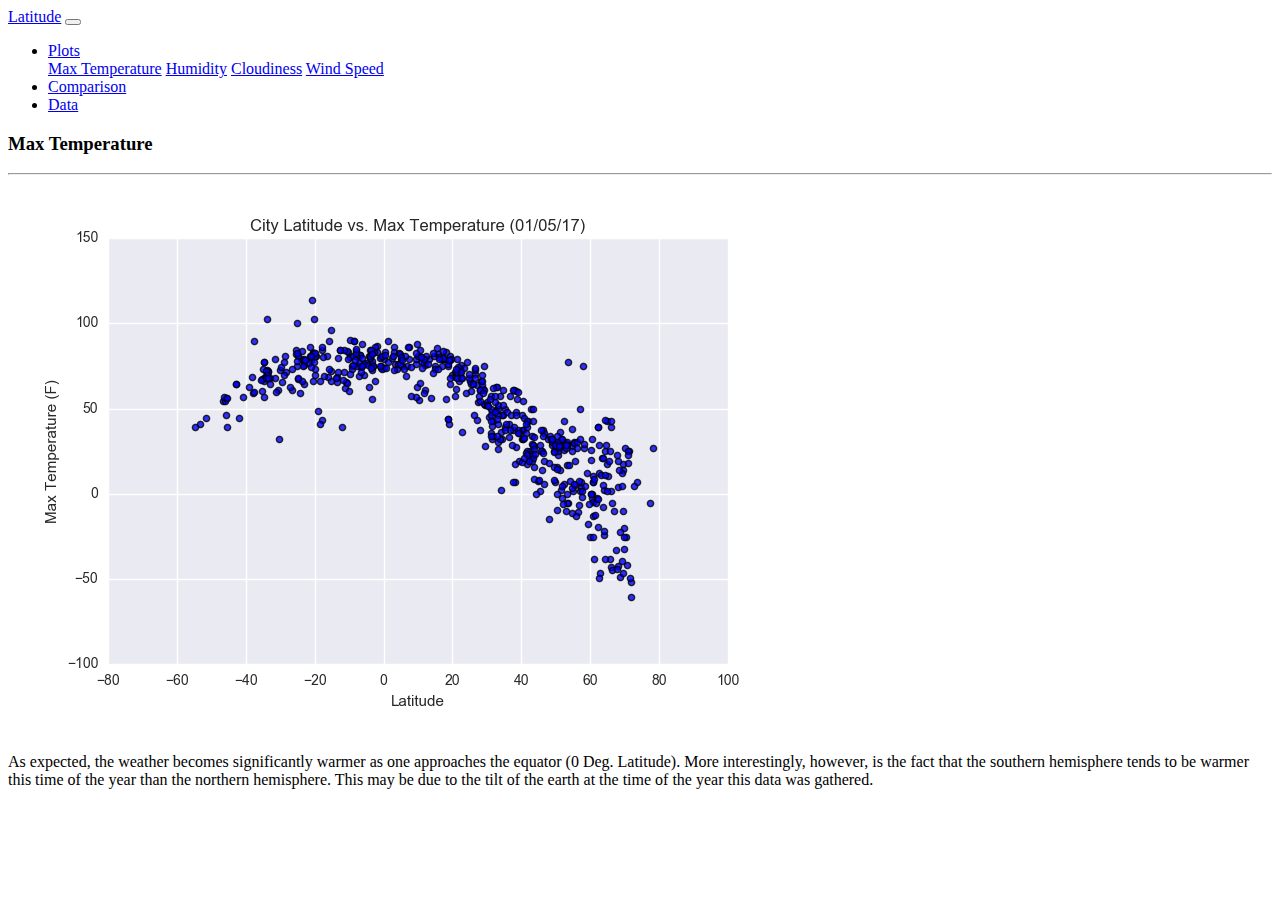
==== temp.html @ c9b3a3a4 "committing required files for navigation, comps" ====
<!DOCTYPE html>
<html lang="en">

<head>
    <meta charset="UTF-8">
    <meta http-equiv="X-UA-Compatible" content="IE=edge">
    <meta name="viewport" content="width=device-width, initial-scale=1.0">
    <title>Max Temperature</title>
    <link href="https://cdn.jsdelivr.net/npm/bootstrap@5.2.0-beta1/dist/css/bootstrap.min.css" rel="stylesheet"
    integrity="sha384-0evHe/X+R7YkIZDRvuzKMRqM+OrBnVFBL6DOitfPri4tjfHxaWutUpFmBp4vmVor" crossorigin="anonymous">
</head>

<body>
    <script src="https://code.jquery.com/jquery-3.3.1.js"></script>
    <script>
        $(function () {
            $("#navigation").load("nav.html");
        });</script>
    <!-- navbar -->
    <div id="navigation"></div>
    <div class="col-lg-7 col-md-12">
        <div class="box">
            <h3 class="title">Max Temperature</h3>
            <hr>
            <img src="Resources/assets/images/Fig1.png" alt="Max Temperature Graph">
            <p>As expected, the weather becomes significantly warmer as one approaches the equator (0 Deg. Latitude).
                More interestingly, however, is the fact that the southern hemisphere tends to be warmer this time of
                the year than the northern hemisphere.
                This may be due to the tilt of the earth at the time of the year this data was gathered.</p>
        </div>
    </div>

</body>

</html>
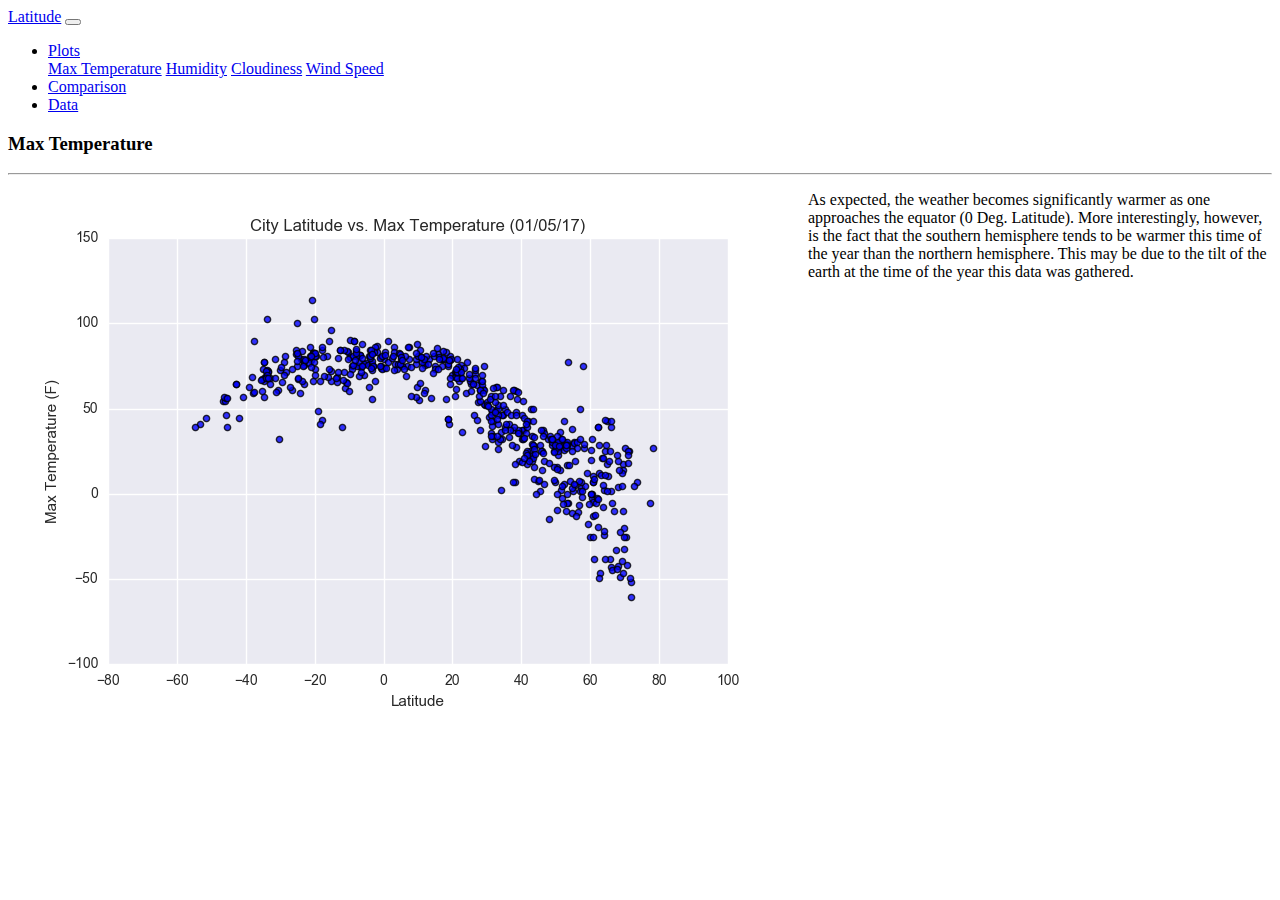
==== commit 3da66311: "Updating individual visualizations" ====
--- a/temp.html
+++ b/temp.html
@@ -8,16 +8,26 @@
     <title>Max Temperature</title>
     <link href="https://cdn.jsdelivr.net/npm/bootstrap@5.2.0-beta1/dist/css/bootstrap.min.css" rel="stylesheet"
     integrity="sha384-0evHe/X+R7YkIZDRvuzKMRqM+OrBnVFBL6DOitfPri4tjfHxaWutUpFmBp4vmVor" crossorigin="anonymous">
+    <link rel="stylesheet" type="text/css" href="style.css">
 </head>
 
 <body>
-    <script src="https://code.jquery.com/jquery-3.3.1.js"></script>
-    <script>
-        $(function () {
-            $("#navigation").load("nav.html");
-        });</script>
-    <!-- navbar -->
-    <div id="navigation"></div>
+    <!-- jquery required to use isolated navbar, dropdowns -->
+  <script src="https://code.jquery.com/jquery-3.3.1.js"></script>
+  <script src="https://cdnjs.cloudflare.com/ajax/libs/popper.js/1.14.7/umd/popper.min.js"
+    integrity="sha384-UO2eT0CpHqdSJQ6hJty5KVphtPhzWj9WO1clHTMGa3JDZwrnQq4sF86dIHNDz0W1"
+    crossorigin="anonymous"></script>
+  <script src="https://stackpath.bootstrapcdn.com/bootstrap/4.3.1/js/bootstrap.min.js"
+    integrity="sha384-JjSmVgyd0p3pXB1rRibZUAYoIIy6OrQ6VrjIEaFf/nJGzIxFDsf4x0xIM+B07jRM"
+    crossorigin="anonymous"></script>
+  <script>
+    $(function () {
+      $("#navigation").load("nav.html");
+    });</script>
+  <!-- navbar -->
+  <div id="navigation"></div>
+
+  <!--end of Navigation bar-->
     <div class="col-lg-7 col-md-12">
         <div class="box">
             <h3 class="title">Max Temperature</h3>
--- a/style.css
+++ b/style.css
@@ -0,0 +1,18 @@
+.card img {
+    max-width: 100%;
+}
+
+.visualization {
+    width: 50%;
+    height: 50%;
+}
+
+.comparison {
+    width: 30%;
+    height: 30%;
+}
+
+img{ 
+    float: left;
+  }
+
